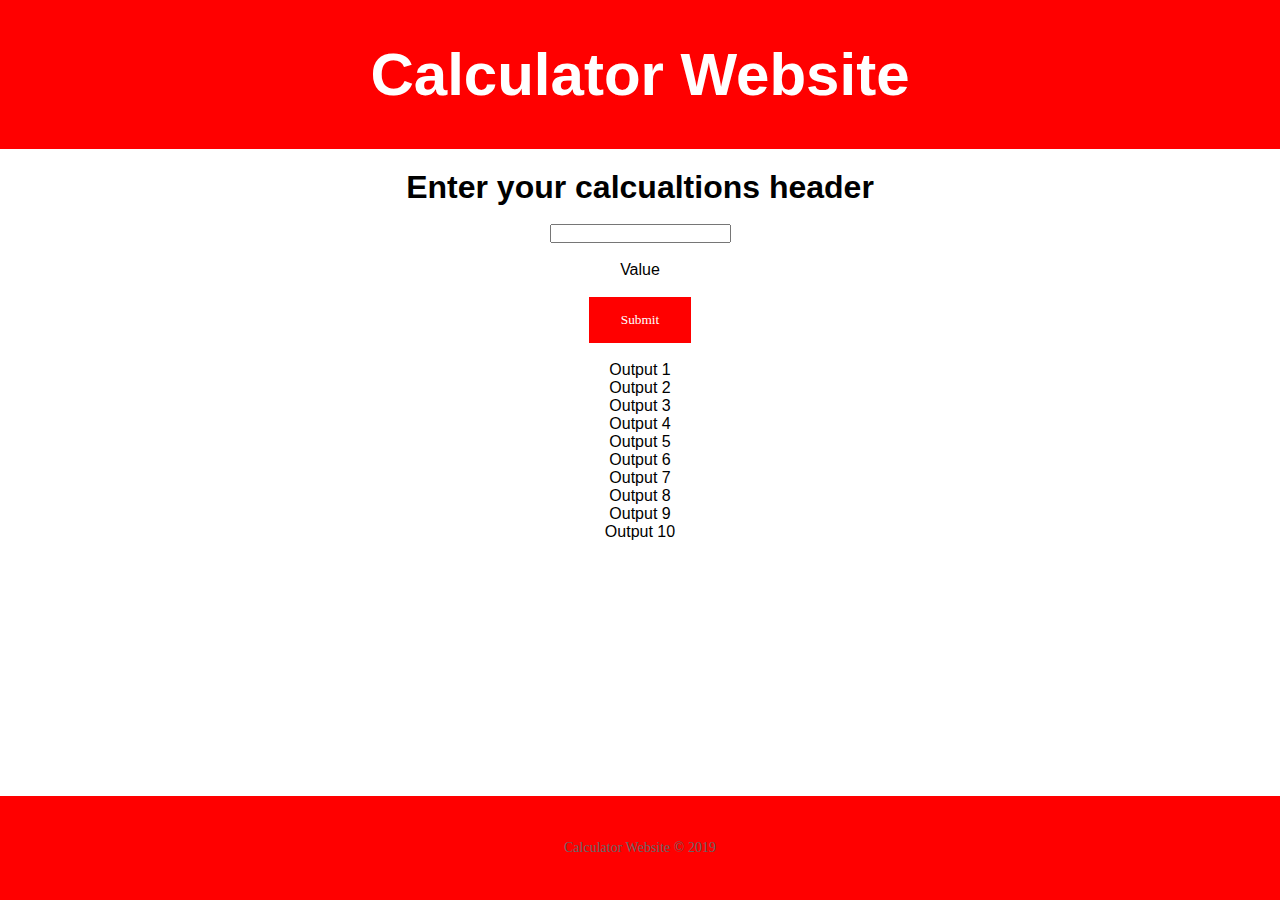
==== html/index.html @ 9e6254d8 "Basic HTML and CSS, no JavaScript, front end done." ====
<!DOCTYPE html>
<html lang="en" dir="ltr">
  <head>
    <meta charset="utf-8">
    <meta name="viewport" content="width=device-width">
    <meta name="author" content="Carlos Espinoza">
    <!-- Title for whats written on the tab. -->
    <title>Calculator</title>
    <!-- CSS Style sheet -->
    <link rel="stylesheet" href="../css/main.css">
  </head>
  <body>
    <header>      
      <div class="header">
        <h1>Calculator Website</h1>
      </div>
    </header>
    

      <div class="container">
        <h1>Enter your calcualtions header</h1>
        <br>
        <form action="calculation">
          <input type="text">
          <br><br>
          <div>Value</div>
          <br>
        </form>
        <input type="button" value="Submit" class="button">
      
      <br><br>
      <div>Output 1</div>
      <div>Output 2</div>
      <div>Output 3</div>
      <div>Output 4</div>
      <div>Output 5</div>
      <div>Output 6</div>
      <div>Output 7</div>
      <div>Output 8</div>
      <div>Output 9</div>
      <div>Output 10</div>

    </div>


  <div>
    <footer class="footer">
      <p>Calculator Website &copy; 2019</p>
    </footer>
  </div>

<script>
    // Get the modal
    var modal = document.getElementById("myModal");

    // Get the button that opens the modal
    var btn = document.getElementById("myBtn");
    
    // Get the <span> element that closes the modal
    var span = document.getElementsByClassName("close")[0];
    
    // When the user clicks the button, open the modal 
    btn.onclick = function() {
      modal.style.display = "block";
    }
    
    // When the user clicks on <span> (x), close the modal
    span.onclick = function() {
      modal.style.display = "none";
    }
    
    // When the user clicks anywhere outside of the modal, close it
    window.onclick = function(event) {
      if (event.target == modal) {
        modal.style.display = "none";
      }
    }
    </script>

  </body>
</html>
---- css/main.css ----
/*//////////////////////////////////////////////////////////////////
[ RESTYLE TAG ]*/

* {
	margin: 0px; 
	padding: 0px; 
	box-sizing: border-box;
}

body, html {
	height: 100%;
	font-family: Poppins-Regular, sans-serif;
}


/*---------------------------------------------*/
h1,h2,h3,h4,h5,h6 {
	margin: 0px;
}

p {
	font-family: Poppins-Regular;
	font-size: 14px;
	line-height: 1.7;
	color: #666666;
	margin: 0px;
}

ul, li {
	margin: 0px;
	list-style-type: none;
}

.container {
  width: 100%;
  background-color: white;
  height: 600px;
  padding: 20px;
  text-align: center;
}

.header {
  padding: 40px;
  text-align: center;
  background: red;
  color: white;
  font-size: 30px;
}

.footer {
  padding: 40px;
  background: red;
  text-align: center;
  color: white;
  bottom: 0;
  position: absolute;
  width: 100%;
}

.button {
  background-color: red;
  color: white;
  text-align: center;
  font-family: Poppins-Regular;
  border: none;
  padding: 15px 32px;
}

.box {
  
}
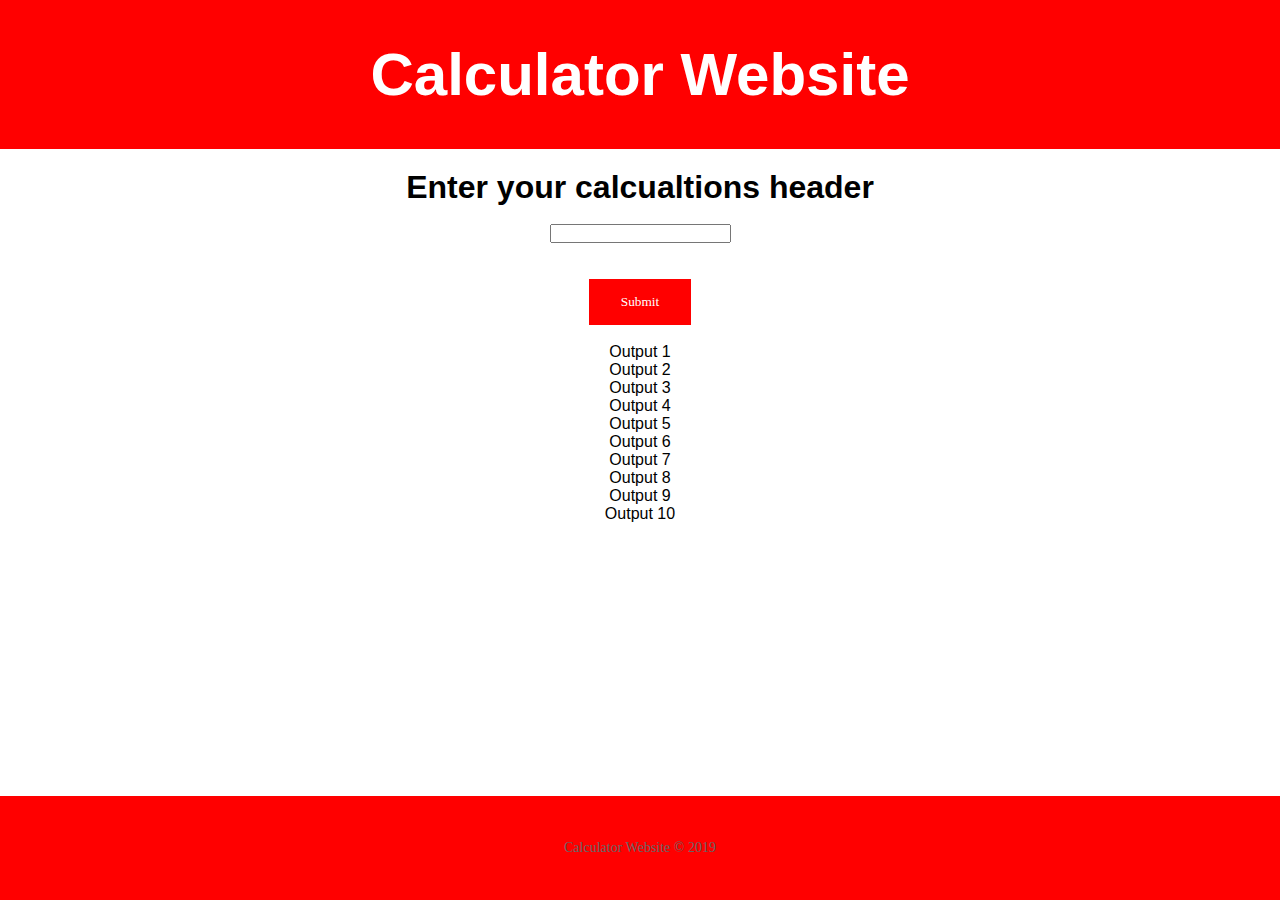
==== commit 6cea5a77: "Finished the calcualtor." ====
--- a/html/index.html
+++ b/html/index.html
@@ -21,9 +21,9 @@
         <h1>Enter your calcualtions header</h1>
         <br>
         <form action="calculation">
-          <input type="text">
+          <input type="text" id="values" oninput="calculateValues()">
           <br><br>
-          <div>Value</div>
+          <p id="solution"></p>
           <br>
         </form>
         <input type="button" value="Submit" class="button">
@@ -50,32 +50,72 @@
   </div>
 
 <script>
-    // Get the modal
-    var modal = document.getElementById("myModal");
 
-    // Get the button that opens the modal
-    var btn = document.getElementById("myBtn");
+  function calculateValues() {
+    var inputValues = document.getElementById('values').value;
     
-    // Get the <span> element that closes the modal
-    var span = document.getElementsByClassName("close")[0];
-    
-    // When the user clicks the button, open the modal 
-    btn.onclick = function() {
-      modal.style.display = "block";
-    }
-    
-    // When the user clicks on <span> (x), close the modal
-    span.onclick = function() {
-      modal.style.display = "none";
-    }
-    
-    // When the user clicks anywhere outside of the modal, close it
-    window.onclick = function(event) {
-      if (event.target == modal) {
-        modal.style.display = "none";
+    var addition = false;
+    var substraction = false;
+    var multiplication = false;
+    var division = false;
+
+    var operatorWatch = false;
+
+    var solution = 0;
+    var actualNumber = 0;
+    var finalOutput = 0;
+
+    var solutionHolder = solution;
+
+    var i;
+    for(i = 0; i < inputValues.length; i++) {
+
+      var cases = inputValues.charCodeAt(i);
+      switch(cases) {
+        case '+'.charCodeAt(0):
+          addition = true;
+          operatorWatch = true;
+          break;
+        case '-'.charCodeAt(0):
+          substraction = true;
+          operatorWatch = true;
+          break;
+        case '_'.charCodeAt(0):
+          multiplication = true;
+          operatorWatch = true;
+          break;
+        case '/'.charCodeAt(0):
+          division = true;
+          operatorWatch = true;
+          break; 
+        default:
+          actualNumber = inputValues.charCodeAt(i) - "0".charCodeAt(0);
+          if(operatorWatch == false) {
+            solutionHolder = solutionHolder*10 + actualNumber;
+          } else {
+            solution = solution*10 + actualNumber;
+          }
       }
     }
-    </script>
+
+    if(addition == true) {
+      finalOutput = solutionHolder + solution;
+    }
+    else if(substraction == true) {
+      finalOutput = solutionHolder - solution;
+    }
+    else if(multiplication == true) {
+      finalOutput = solutionHolder * solution;
+    }
+    else {
+      finalOutput = solutionHolder / solution;
+    }
+
+    document.getElementById("solution").innerHTML = "The solution is: " +  finalOutput;
+
+  }
+
+</script>
 
   </body>
 </html>
--- a/css/main.css
+++ b/css/main.css
@@ -1,4 +1,3 @@
-
 /*//////////////////////////////////////////////////////////////////
 [ RESTYLE TAG ]*/
 
@@ -12,7 +11,6 @@
 	height: 100%;
 	font-family: Poppins-Regular, sans-serif;
 }
-
 
 /*---------------------------------------------*/
 h1,h2,h3,h4,h5,h6 {
